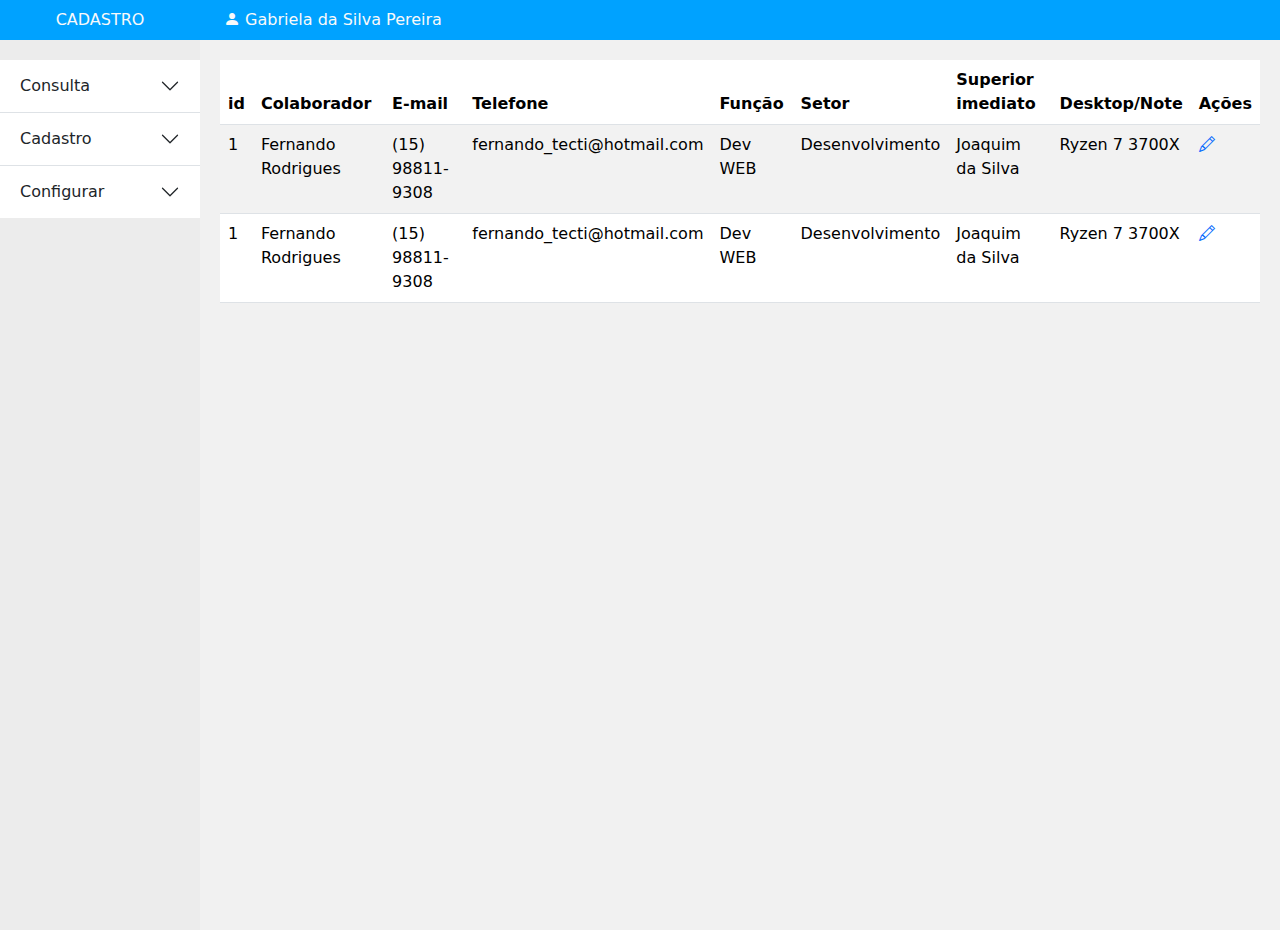
==== index.html @ b95a9ccc "first commit" ====
<!DOCTYPE html>
<html lang="en">

<head>
    <meta charset="UTF-8">
    <meta http-equiv="X-UA-Compatible" content="IE=edge">
    <meta name="viewport" content="width=device-width, initial-scale=1.0">
    <!-- css import -->
    <link rel="stylesheet" href="assets/css/style.css">
    <link rel="stylesheet" href="https://cdn.jsdelivr.net/npm/bootstrap-icons@1.10.2/font/bootstrap-icons.css">
    <link rel="stylesheet" href="https://cdn.jsdelivr.net/npm/bootstrap@5.2.3/dist/css/bootstrap.min.css">
    <link rel="stylesheet" href="https://cdn.datatables.net/1.13.1/css/dataTables.bootstrap5.min.css"><!-- datatable -->
    <!-- css import end -->
    <!-- js import -->
    <script src="https://cdn.jsdelivr.net/npm/bootstrap@5.2.3/dist/js/bootstrap.bundle.min.js"></script>
    <script src="https://code.jquery.com/jquery-3.5.1.js">//jquery for datatable</script>
    <script src="https://cdn.datatables.net/1.13.1/js/jquery.dataTables.min.js">//datatable js</script>
    <script src="https://cdn.datatables.net/1.13.1/js/dataTables.bootstrap5.min.js">//datatable bootstrap js</script>
    <!-- js import end -->

    <!-- mais informações do datatable https://datatables.net/examples/styling/bootstrap5.html -->
    <title>Menu</title>
</head>

<body>
    <header class="d-flex align-items-center px-4">
        <span class="text-light">
            <i class="bi bi-person-fill"></i>
            Gabriela da Silva Pereira
        </span>
    </header>
    <aside>
        <!-- header and aside spacing -->
        <div class="header-space d-flex justify-content-center align-items-center">
            <span class="text-light">CADASTRO</span>
        </div>
        <div class="aside-space"></div>
        <!-- header and aside spacing end -->

        <div id="aside-menu">
            <div class="accordion accordion-flush" id="accordionFlushExample">
                <div class="accordion-item">
                    <h2 class="accordion-header" id="flush-headingOne">
                        <button class="accordion-button collapsed" type="button" data-bs-toggle="collapse"
                            data-bs-target="#flush-collapseOne" aria-expanded="false" aria-controls="flush-collapseOne">
                            Consulta
                        </button>
                    </h2>
                    <div id="flush-collapseOne" class="accordion-collapse collapse" aria-labelledby="flush-headingOne"
                        data-bs-parent="#accordionFlushExample">
                        <div class="accordion-body p-0">
                            <div class="list-group list-group-flush">
                                <a href="#" class="list-group-item list-group-item-action">Usuários</a>
                                <a href="#" class="list-group-item list-group-item-action">Produtos</a>
                                <a href="#" class="list-group-item list-group-item-action">Setores</a>
                            </div>
                        </div>
                    </div>
                </div>
                <div class="accordion-item">
                    <h2 class="accordion-header" id="flush-headingTwo">
                        <button class="accordion-button collapsed" type="button" data-bs-toggle="collapse"
                            data-bs-target="#flush-collapseTwo" aria-expanded="false" aria-controls="flush-collapseTwo">
                            Cadastro
                        </button>
                    </h2>
                    <div id="flush-collapseTwo" class="accordion-collapse collapse" aria-labelledby="flush-headingTwo"
                        data-bs-parent="#accordionFlushExample">
                        <div class="accordion-body p-0">
                            <div class="list-group list-group-flush">
                                <a href="#" class="list-group-item list-group-item-action">Inventário</a>
                                <a href="#" class="list-group-item list-group-item-action">Usuários</a>
                                <a href="#" class="list-group-item list-group-item-action">Produtos</a>
                                <a href="#" class="list-group-item list-group-item-action">Setores</a>
                            </div>
                        </div>
                    </div>
                </div>
                <div class="accordion-item">
                    <h2 class="accordion-header" id="flush-headingThree">
                        <button class="accordion-button collapsed" type="button" data-bs-toggle="collapse"
                            data-bs-target="#flush-collapseThree" aria-expanded="false"
                            aria-controls="flush-collapseThree">
                            Configurar
                        </button>
                    </h2>
                    <div id="flush-collapseThree" class="accordion-collapse collapse"
                        aria-labelledby="flush-headingThree" data-bs-parent="#accordionFlushExample">
                        <div class="accordion-body p-0">
                            <div class="list-group list-group-flush">
                                <a href="#" class="list-group-item list-group-item-action">Meu perfil</a>
                            </div>
                        </div>
                    </div>
                </div>
            </div>
        </div>
    </aside>
    <main>
        <table id="example" class="table table-striped" style="width:100%">
            <thead>
                <tr>
                    <th>id</th>
                    <th>Colaborador</th>
                    <th>E-mail</th>
                    <th>Telefone</th>
                    <th>Função</th>
                    <th>Setor</th>
                    <th>Superior imediato</th>
                    <th>Desktop/Note</th>
                    <th>Ações</th>
                </tr>
            </thead>
            <tbody>
                <tr>
                    <td>1</td>
                    <td>Fernando Rodrigues</td>
                    <td>(15) 98811-9308</td>
                    <td>fernando_tecti@hotmail.com</td>
                    <td>Dev WEB</td>
                    <td>Desenvolvimento</td>
                    <td>Joaquim da Silva</td>
                    <td>Ryzen 7 3700X</td>
                    <td><a href="#"><i class="bi bi-pencil"></i></a></td>
                </tr>
                <tr>
                    <td>1</td>
                    <td>Fernando Rodrigues</td>
                    <td>(15) 98811-9308</td>
                    <td>fernando_tecti@hotmail.com</td>
                    <td>Dev WEB</td>
                    <td>Desenvolvimento</td>
                    <td>Joaquim da Silva</td>
                    <td>Ryzen 7 3700X</td>
                    <td><a href="#"><i class="bi bi-pencil"></i></a></td>
                </tr>
            </tbody>
        </table>
    </main>
    <!-- <footer>
        |...|
    </footer> -->
</body>

</html>

<script>
    $(document).ready(function () {
        $('#example').DataTable();
    });
</script>
---- assets/css/style.css ----
:root {
    --primary-color-01: #00a2ff;
    --primary-color-02: #ececec;
    --primary-color-03: #f1f1f1;
    --primary-color-04: #000000;
    --primary-size-01: 40px;
    --primary-size-02: 50px;
}

* {
    margin: 0;
    padding: 0;
    box-sizing: border-box;
}

/* grid start */

body {
    display: grid;
    grid-template-columns: 200px 1fr;
    grid-template-rows: var(--primary-size-01) calc(100vh - var(--primary-size-02)) var(--primary-size-01);
    grid-template-areas:"a h"
                        "a m"
                        "a m";
}

header {
    grid-area: h;
    background-color: var(--primary-color-01);
}

aside {
    grid-area: a;
    background-color: var(--primary-color-02);
}

main {
    grid-area: m;
    background-color: var(--primary-color-03);
    padding: 20px;
}

footer {
    grid-area: f;
    background-color: var(--primary-color-04);
}

/* end grid */

.header-space {
    height: var(--primary-size-01);
    background-color: var(--primary-color-01);
}

.aside-space {
    height: calc(var(--primary-size-01)/2);
    background-color: var(--primary-color-02);
}
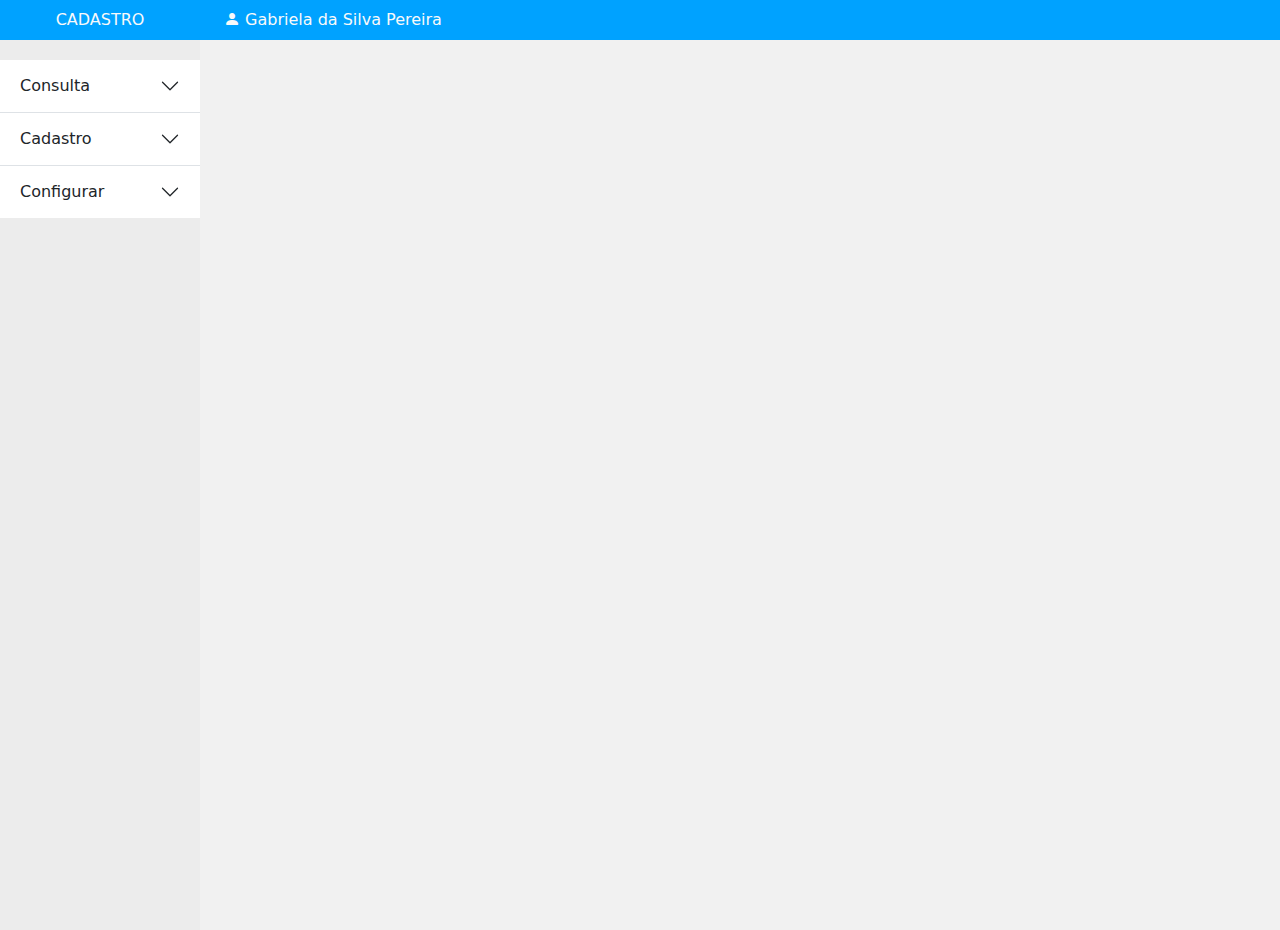
==== commit 1f090021: "criada tabela produtos e usuários" ====
--- a/index.html
+++ b/index.html
@@ -97,45 +97,9 @@
         </div>
     </aside>
     <main>
-        <table id="example" class="table table-striped" style="width:100%">
-            <thead>
-                <tr>
-                    <th>id</th>
-                    <th>Colaborador</th>
-                    <th>E-mail</th>
-                    <th>Telefone</th>
-                    <th>Função</th>
-                    <th>Setor</th>
-                    <th>Superior imediato</th>
-                    <th>Desktop/Note</th>
-                    <th>Ações</th>
-                </tr>
-            </thead>
-            <tbody>
-                <tr>
-                    <td>1</td>
-                    <td>Fernando Rodrigues</td>
-                    <td>(15) 98811-9308</td>
-                    <td>fernando_tecti@hotmail.com</td>
-                    <td>Dev WEB</td>
-                    <td>Desenvolvimento</td>
-                    <td>Joaquim da Silva</td>
-                    <td>Ryzen 7 3700X</td>
-                    <td><a href="#"><i class="bi bi-pencil"></i></a></td>
-                </tr>
-                <tr>
-                    <td>1</td>
-                    <td>Fernando Rodrigues</td>
-                    <td>(15) 98811-9308</td>
-                    <td>fernando_tecti@hotmail.com</td>
-                    <td>Dev WEB</td>
-                    <td>Desenvolvimento</td>
-                    <td>Joaquim da Silva</td>
-                    <td>Ryzen 7 3700X</td>
-                    <td><a href="#"><i class="bi bi-pencil"></i></a></td>
-                </tr>
-            </tbody>
-        </table>
+        
+        <!-- require the table here -->
+
     </main>
     <!-- <footer>
         |...|
